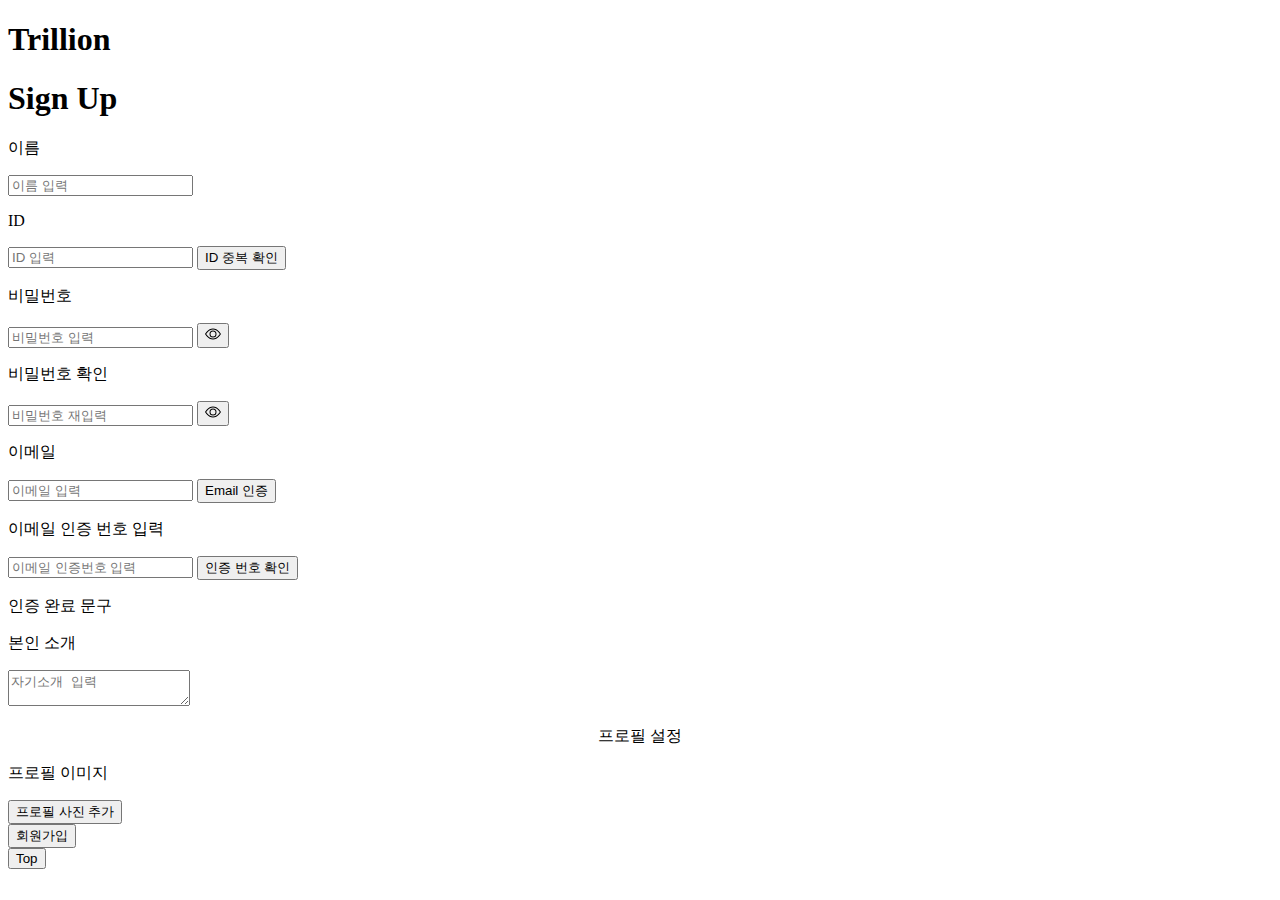
==== src/main/resources/templates/signup.html @ 453e53d6 "이메일 보내서 인증번호 받기 성공." ====
<!DOCTYPE html>
<html>
  <head>
    <script src="https://code.jquery.com/jquery-3.6.0.min.js"></script>
    <title>Sign Up</title>
    <link href="/css/signup.css" rel="stylesheet" />
  </head>

  <body>
    <header>
      <h1 class="logo" onclick="home()">Trillion</h1>
    </header>

    <main>
      <div class="section1">
        <h1>Sign Up</h1>
      </div>
      <div class="content-wrapper">
        <div class="information">
          <div class="left-section">
            <p class="item">이름</p>
            <input
              type="text"
              class="input"
              id="name"
              name="username"
              placeholder="이름 입력"
            />
            <p class="item">ID</p>
            <input
              type="text"
              class="input"
              id="id"
              name="userId"
              placeholder="ID 입력"
            />
            <button class="btn">ID 중복 확인</button>
            <p class="item">비밀번호</p>
            <input
              type="password"
              class="input"
              id="password"
              name="password"
              placeholder="비밀번호 입력"
            />
            <button class="btn" onclick="showPassword()">
              <svg
                xmlns="http://www.w3.org/2000/svg"
                width="16"
                height="16"
                fill="currentColor"
                class="bi bi-eye"
                viewBox="0 0 16 16"
              >
                <path
                  d="M16 8s-3-5.5-8-5.5S0 8 0 8s3 5.5 8 5.5S16 8 16 8zM1.173 8a13.133 13.133 0 0 1 1.66-2.043C4.12 4.668 5.88 3.5 8 3.5c2.12 0 3.879 1.168 5.168 2.457A13.133 13.133 0 0 1 14.828 8c-.058.087-.122.183-.195.288-.335.48-.83 1.12-1.465 1.755C11.879 11.332 10.119 12.5 8 12.5c-2.12 0-3.879-1.168-5.168-2.457A13.134 13.134 0 0 1 1.172 8z"
                ></path>
                <path
                  d="M8 5.5a2.5 2.5 0 1 0 0 5 2.5 2.5 0 0 0 0-5zM4.5 8a3.5 3.5 0 1 1 7 0 3.5 3.5 0 0 1-7 0z"
                ></path>
              </svg>
            </button>
            <p class="item">비밀번호 확인</p>
            <input
              type="password"
              class="input"
              id="check-password"
              placeholder="비밀번호 재입력"
            />
            <button class="btn" onclick="showCheckPassword()">
              <svg
                xmlns="http://www.w3.org/2000/svg"
                width="16"
                height="16"
                fill="currentColor"
                class="bi bi-eye"
                viewBox="0 0 16 16"
              >
                <path
                  d="M16 8s-3-5.5-8-5.5S0 8 0 8s3 5.5 8 5.5S16 8 16 8zM1.173 8a13.133 13.133 0 0 1 1.66-2.043C4.12 4.668 5.88 3.5 8 3.5c2.12 0 3.879 1.168 5.168 2.457A13.133 13.133 0 0 1 14.828 8c-.058.087-.122.183-.195.288-.335.48-.83 1.12-1.465 1.755C11.879 11.332 10.119 12.5 8 12.5c-2.12 0-3.879-1.168-5.168-2.457A13.134 13.134 0 0 1 1.172 8z"
                ></path>
                <path
                  d="M8 5.5a2.5 2.5 0 1 0 0 5 2.5 2.5 0 0 0 0-5zM4.5 8a3.5 3.5 0 1 1 7 0 3.5 3.5 0 0 1-7 0z"
                ></path>
              </svg>
            </button>
            <p id="compare-password"></p>
            <p class="item">이메일</p>
            <input
              type="text"
              class="input"
              id="email"
              placeholder="이메일 입력"
              name="email"
              required
            />
            <button class="btn" id="email-check-button">Email 인증</button>
            <p class="item">이메일 인증 번호 입력</p>
            <input
              type="number"
              class="input"
              id="email-number"
              placeholder="이메일 인증번호 입력"
              name="introduce"
              required
            />
            <button class="btn">인증 번호 확인</button>
            <p>인증 완료 문구</p>
            <p class="item">본인 소개</p>
            <textarea
              type="text"
              class="input"
              id="introduce"
              placeholder="자기소개 입력"
              required
            ></textarea>
          </div>
          <div class="right-section">
            <p class="item" style="text-align: center">프로필 설정</p>
            <div id="profile-image">
              <p>프로필 이미지</p>
            </div>
            <div style="display: flex; align-items: center">
              <button class="btn" id="picAddButton">프로필 사진 추가</button>
            </div>
          </div>
        </div>
        <div class="content-footer">
          <button class="btn" id="sign-up-button">회원가입</button>
        </div>
      </div>
      <div class="footer"></div>
    </main>
    <button id="topButton">Top</button>

    <script src="/js/signup.js"></script>
  </body>
</html>
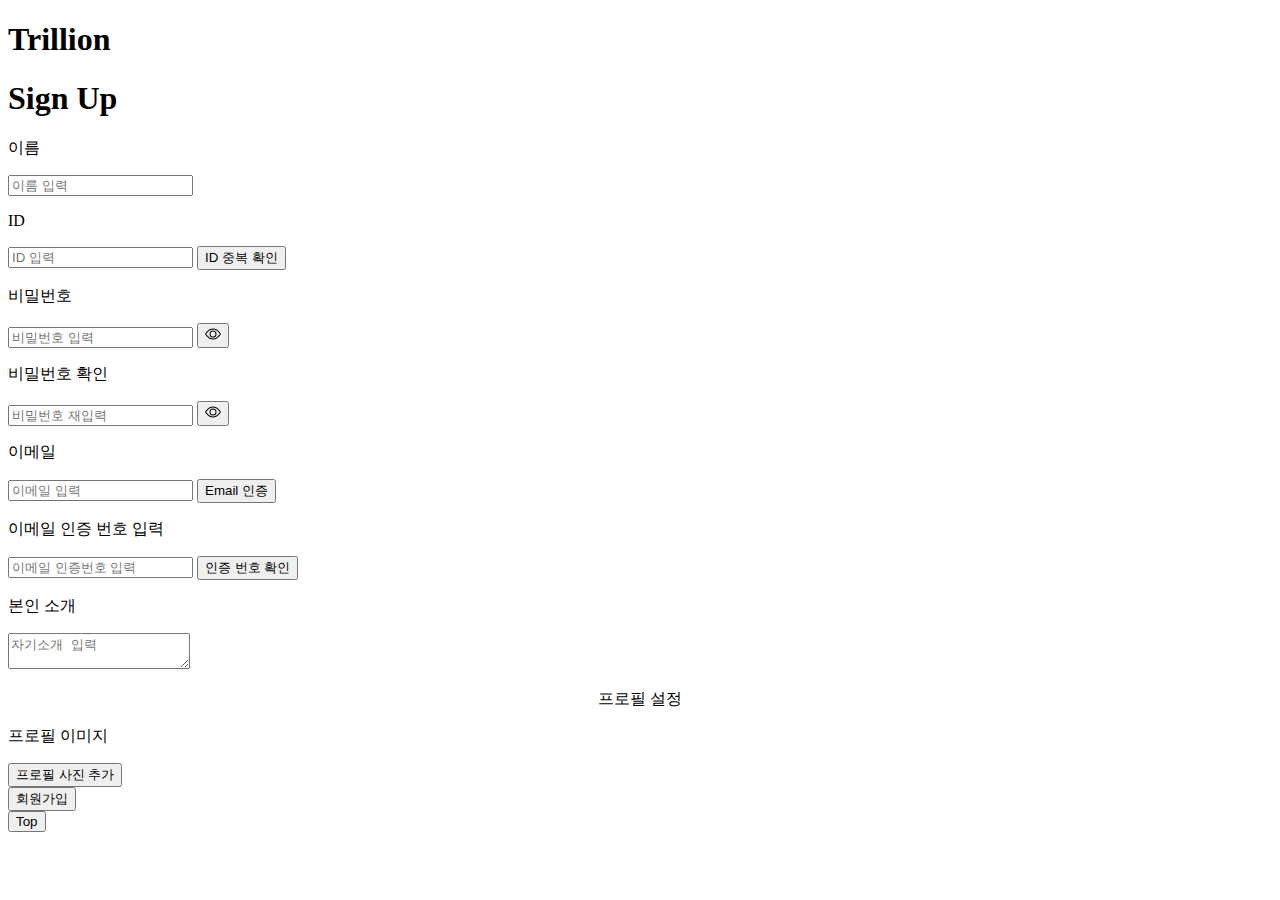
==== commit 60c0f577: "이메일 인증번호로 인증 성공" ====
--- a/src/main/resources/templates/signup.html
+++ b/src/main/resources/templates/signup.html
@@ -97,15 +97,18 @@
             <button class="btn" id="email-check-button">Email 인증</button>
             <p class="item">이메일 인증 번호 입력</p>
             <input
-              type="number"
+              type="text"
               class="input"
               id="email-number"
               placeholder="이메일 인증번호 입력"
               name="introduce"
               required
             />
-            <button class="btn">인증 번호 확인</button>
-            <p>인증 완료 문구</p>
+            <button class="btn" id="email-num-check-button">
+              인증 번호 확인
+            </button>
+            <p id="email-status-code"></p>
+            <p id="email-message"></p>
             <p class="item">본인 소개</p>
             <textarea
               type="text"
